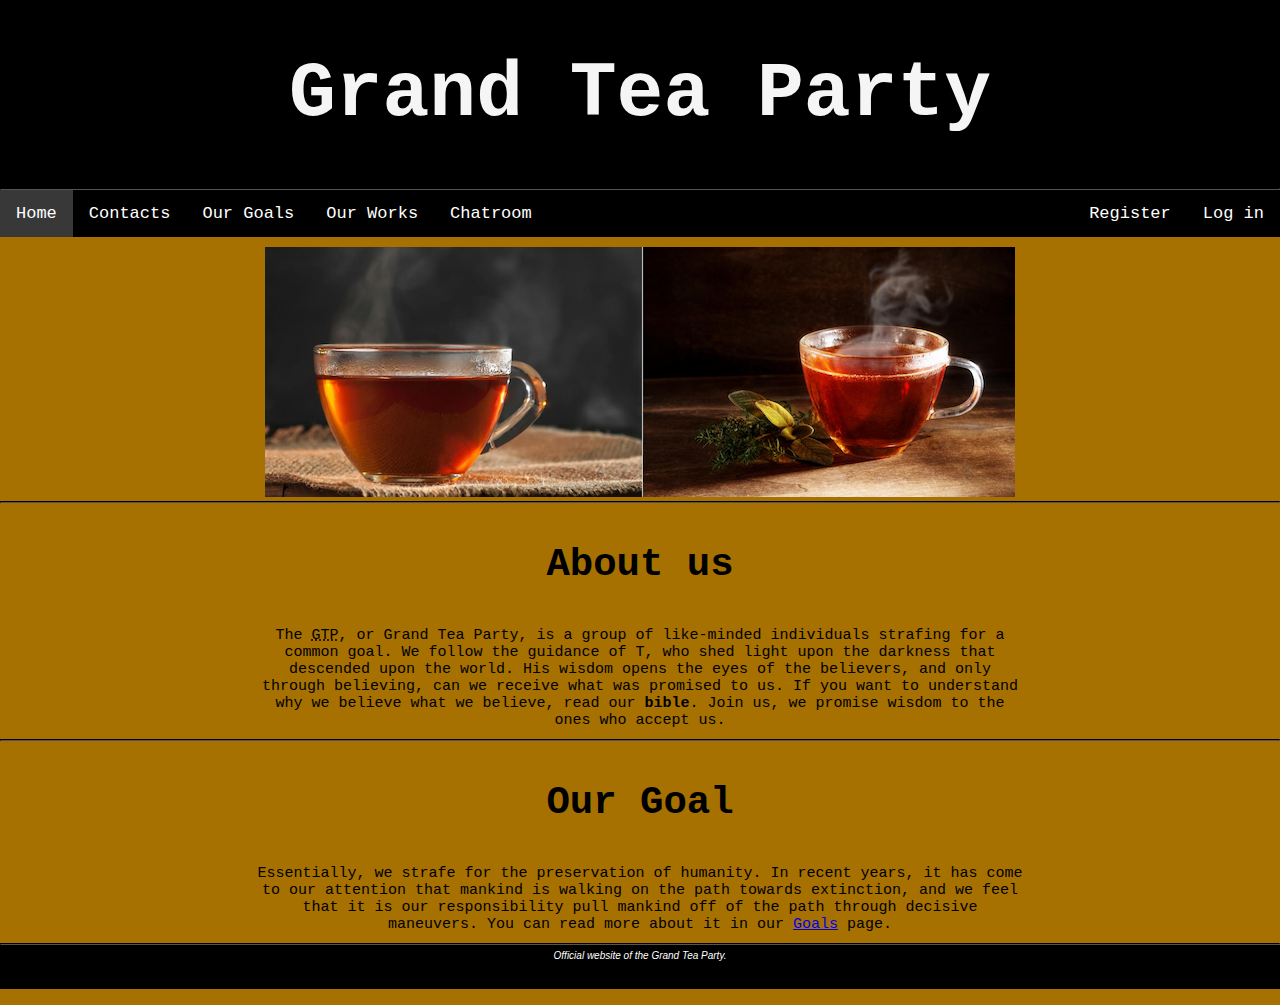
==== index.html @ 0d4c4a00 "Initial commit" ====
<!DOCTYPE html>
<html lang="en">
	<head>
		<meta charset="UTF-8">
    	<meta name="viewport" content="width=device-width, initial-scale=1.0">
    	<meta http-equiv="X-UA-Compatible" content="ie=edge">
		<title>Grand Tea Party</title>
		<link rel="stylesheet" type="text/css" href="css/styles.css">
		<meta name="viewport" content="width=device-width, initial scale=1.0">
   	</head>
  	<body>

		<audio src="media/soundtrack/morse.mp3" loop autoplay></audio>

		<header>
			<h1 class="header">Grand Tea Party</h1>
		   
			<hr>
	
			<nav class="topnav">
					<div class="topnav-left">
						<a class="active" href="index.html">Home</a>
						<a href="contacts.html">Contacts</a>
						<a href="goals.html">Our Goals</a>
						<a href="works.html">Our Works</a>
						<a href="chatroom.html">Chatroom</a>
					</div>
		
					<div class="topnav-right">
						<a href="login.html">Log in</a>
						<a href="register.html">Register</a>
					</div>
			</nav>
		</header>

		<div id="tea_picture">
			<img srcset="
			media/images/teapic1x.png, 
			media/images/teapic2x.png, 
			media/images/teapic3x.png, 
			media/images/teapic4x.png" 
			src="media/images/teapic4x.png" alt="Picture of tea" height="250">
     	</div>
		
		<hr>
		
		<h2>About us</h2>
				
			<p class="paragraph">
			The <abbr title="Grand Tea Party">GTP</abbr>, or Grand Tea Party, is a group of like-minded individuals strafing for a common goal. We follow the guidance of T, 
			who shed light upon the darkness that descended upon the world. His wisdom opens the eyes of the believers, and only through believing, can we receive what was promised to us. If you want to understand why we believe what we believe, 
			read our <strong>bible</strong>. Join us, we promise wisdom to the ones who accept us.
			</p>

		<hr>

		<h2>Our Goal</h2>

			<p class="paragraph">Essentially, we strafe for the preservation of humanity. In recent years, it has come to our attention that mankind is walking on the path towards extinction, and we feel that it is our responsibility pull mankind off of the path through decisive maneuvers. You can read more about it in our <a href="goals.html">Goals</a> page.</p>
		
		<hr>
		
		<footer>
			Official website of the Grand Tea Party.<br>
			<p class="paragraph" id="code" title="Decipher this. Its vigenere then caesar.">
				qk hgse6969 "t dwur tmr ebcnayja vd t" yb ehcx eyanhlcj vlai yuc zqipeiqga. qo wtsh ic wfvrphq fzy jlu ffpcz.
			</p>
		</footer>
	</body>
</html>
---- css/styles.css ----
* {
	margin: 0;
}
body {
	background-color: rgb(166, 113, 0);
}
.paragraph {
	font-family: monospace;
	font-size: 15px;
	text-align: center;
	margin: 10px 20%;
}
.header {
	font-size: 6em; 
	font-family: monospace;
	color: whitesmoke;
	padding: 50px 100px;
	text-align: center; 
	background-color: rgb(0, 0, 0);
	border: 0px;
	margin: 0px;
}
h2 {
	font-family: monospace; 
	text-align: center;
	font-size: 3em;
	margin: 40px;
}
hr {
	margin: 0px;
	border-color: black;
}
/* Contacts page css */
.description {
    font-size: 15px;
    font-family: monospace;
	display: inline-block;
    width: 48%;
	text-align: center;
	margin: auto;
}
.container{
	display: flex;
}
.logo_container {
    text-align: center;
    margin: 2% 0;
	width: 50%;
	display: inline-block;
}
/* end of contact page css */
#tea_picture {
	text-align: center;
	padding-top: 10px;
}
/* Top navigation bar css */
.topnav {
	background-color: rgb(0,0,0);
	overflow: hidden;
	font-family: monospace;
}
.topnav-left a{
	float: left;
	color: rgb(255,255,255);
	text-align: center;
	padding: 14px 16px;
	font-size: 17px;
	text-decoration: none;
}
.topnav-right a{
	float: right;
	color: rgb(255,255,255);
	text-align: center;
	padding: 14px 16px;
	font-size: 17px;
	text-decoration: none;
}
.topnav a:hover {
	background-color: rgb(140,140,140);
	color: rgb(0,0,0);	
}
.active {
	background-color: rgb(56,56,56);
	color: rgb(255, 255, 255);
}
/* footer css */
footer {
	text-align: center;
	font-size: 10px;
	font-style: italic;
	font-family: Arial, Helvetica, sans-serif;
	color: white;
	padding: 5px 20px;
	background-color: black;
}
#code {
	text-align: center; 
	font-size: 3px;
	color: black;
}
/* Login/Register form css */
.form-container {
	width: 90%;
	height: auto;
	padding: 20px 30px;
	background-color: black;
	border-radius: 10px;
	margin: 10% auto;
	text-align: center;
}
#usrname, #psw, #confirmpsw, #email {
	display: block;
	width: 60%;
	height: 30px;
	margin: 10px auto;
	border-radius: 5px;
	font-size: 20px;
	font-family: monospace;
}
button {
	display: block;
	margin: 20px auto;
	height: 40px;
	width: 20%;
	font-size: 20px;
	border-radius: 20px;
	font-family: monospace;	
	cursor: pointer;
}
button:hover {
	opacity: 0.5;
}
#rmb-label {
	color: white;
	font-family: monospace;
	font-size: 20px;
}
.form-container h2{
	color: white;
	margin: 50px auto 0px auto;
	font-size: 60px;
	position: relative;
	bottom: 70px;
}
#user-avatar {
	height: 150px;
	position: relative;
	bottom: 90px;
}
/* Bible display */
#box1 {
	padding: 5% 0;
	margin: auto;
	background-color: black;
	width: 100%;
}
#box2 {
	width: 100%;
	height: 40%;
	background-color: gray;
	text-align: center;
}
#biblelink {
	border: 2px solid black;
	background-color: rgb(243, 166, 22);
	box-shadow: 10px 10px 10px black;
	text-align: center;
	display: inline-block;
	height: 10%;
	width: 20%;
	margin: auto 5%;
}
#biblelink label {
	display: block;
	font-family: monospace;
	font-size: 1.5em;
	margin: 10px;
}
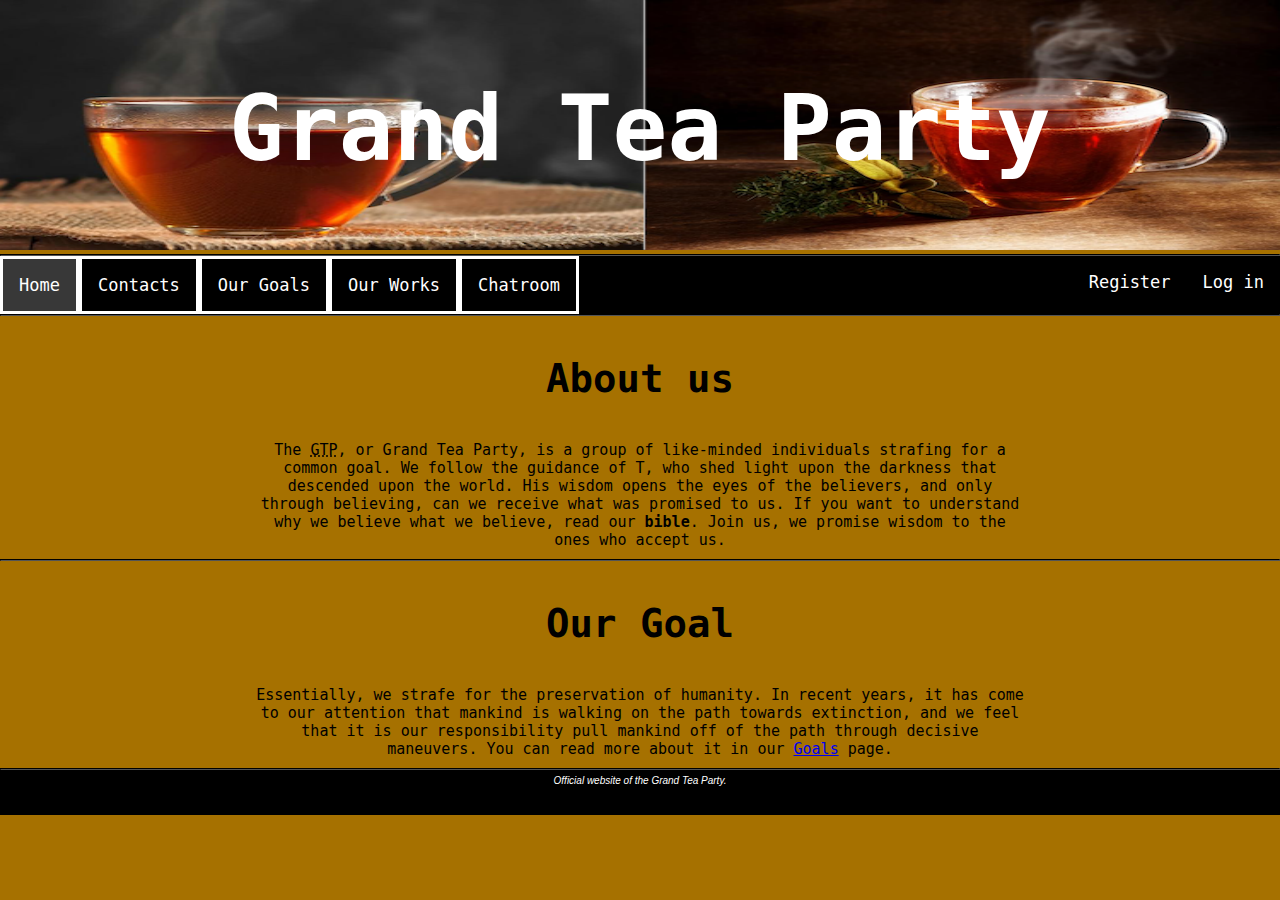
==== commit 7771e0db: "finished the banner and some other things" ====
--- a/index.html
+++ b/index.html
@@ -13,8 +13,17 @@
 		<audio src="media/soundtrack/morse.mp3" loop autoplay></audio>
 
 		<header>
-			<h1 class="header">Grand Tea Party</h1>
-		   
+			<div id="tea_picture">
+				<img srcset="
+				media/images/teapic1x.png, 
+				media/images/teapic2x.png, 
+				media/images/teapic3x.png, 
+				media/images/teapic4x.png" 
+				src="media/images/teapic4x.png" alt="Picture of tea" width="100%" height="250px">
+				<div class="header">
+					<h1 >Grand Tea Party</h1>
+				</div>
+			 </div>
 			<hr>
 	
 			<nav class="topnav">
@@ -32,15 +41,6 @@
 					</div>
 			</nav>
 		</header>
-
-		<div id="tea_picture">
-			<img srcset="
-			media/images/teapic1x.png, 
-			media/images/teapic2x.png, 
-			media/images/teapic3x.png, 
-			media/images/teapic4x.png" 
-			src="media/images/teapic4x.png" alt="Picture of tea" height="250">
-     	</div>
 		
 		<hr>
 		
--- a/css/styles.css
+++ b/css/styles.css
@@ -11,14 +11,27 @@
 	margin: 10px 20%;
 }
 .header {
-	font-size: 6em; 
+	position: absolute;
+	display: flex;
+	z-index: 999;
+	left: 0;
+	right: 0;
+	top: 30%;
+	text-align: center;
+	width: 100%;
+}
+.header h1 {
+	color: white;
 	font-family: monospace;
-	color: whitesmoke;
-	padding: 50px 100px;
-	text-align: center; 
-	background-color: rgb(0, 0, 0);
-	border: 0px;
-	margin: 0px;
+	font-size: 7em;
+	margin: auto;
+}
+#tea_picture {
+	width: 100%;
+	height: 10%;
+	position: relative;
+	display: inline-block;
+	margin: 0;
 }
 h2 {
 	font-family: monospace; 
@@ -48,11 +61,6 @@
 	width: 50%;
 	display: inline-block;
 }
-/* end of contact page css */
-#tea_picture {
-	text-align: center;
-	padding-top: 10px;
-}
 /* Top navigation bar css */
 .topnav {
 	background-color: rgb(0,0,0);
@@ -62,8 +70,9 @@
 .topnav-left a{
 	float: left;
 	color: rgb(255,255,255);
+	border: 3px solid white;
 	text-align: center;
-	padding: 14px 16px;
+	padding: 16px 16px;
 	font-size: 17px;
 	text-decoration: none;
 }
@@ -71,7 +80,7 @@
 	float: right;
 	color: rgb(255,255,255);
 	text-align: center;
-	padding: 14px 16px;
+	padding: 16px 16px;
 	font-size: 17px;
 	text-decoration: none;
 }
@@ -160,19 +169,20 @@
 	background-color: gray;
 	text-align: center;
 }
-#biblelink {
-	border: 2px solid black;
-	background-color: rgb(243, 166, 22);
+.medialink {
+	height: 80%;
+	width: 99.5%;
+}
+.medialink div {
 	box-shadow: 10px 10px 10px black;
-	text-align: center;
+	margin: 2% 9%;
 	display: inline-block;
-	height: 10%;
-	width: 20%;
-	margin: auto 5%;
+	width: 30%;
 }
-#biblelink label {
-	display: block;
+.medialink label {
+	display: inline-block;
 	font-family: monospace;
 	font-size: 1.5em;
-	margin: 10px;
+	margin: 10px auto;
+	width: 49%;
 }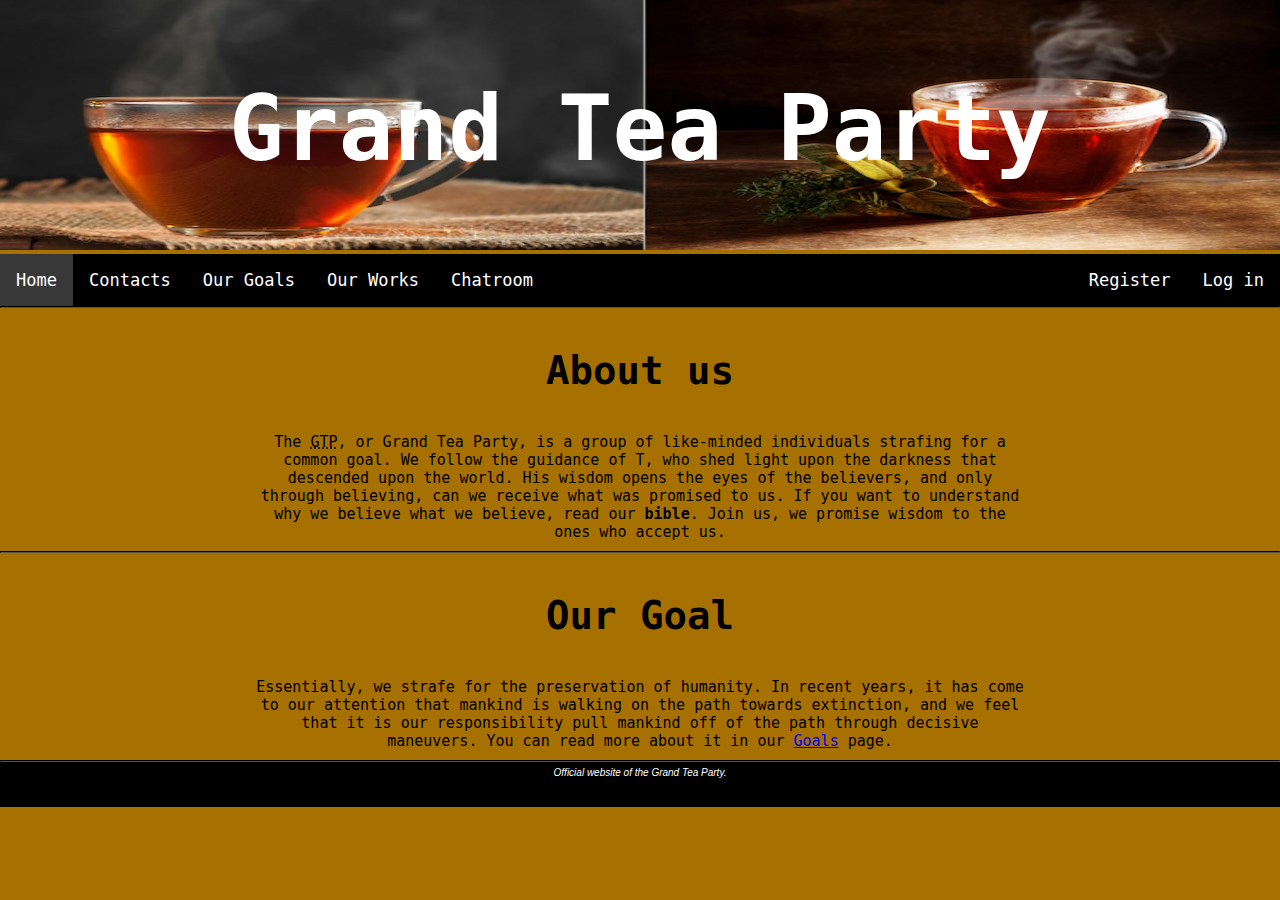
==== commit a70d703c: "added banner to every page" ====
--- a/index.html
+++ b/index.html
@@ -24,8 +24,6 @@
 					<h1 >Grand Tea Party</h1>
 				</div>
 			 </div>
-			<hr>
-	
 			<nav class="topnav">
 					<div class="topnav-left">
 						<a class="active" href="index.html">Home</a>
--- a/css/styles.css
+++ b/css/styles.css
@@ -70,7 +70,6 @@
 .topnav-left a{
 	float: left;
 	color: rgb(255,255,255);
-	border: 3px solid white;
 	text-align: center;
 	padding: 16px 16px;
 	font-size: 17px;
